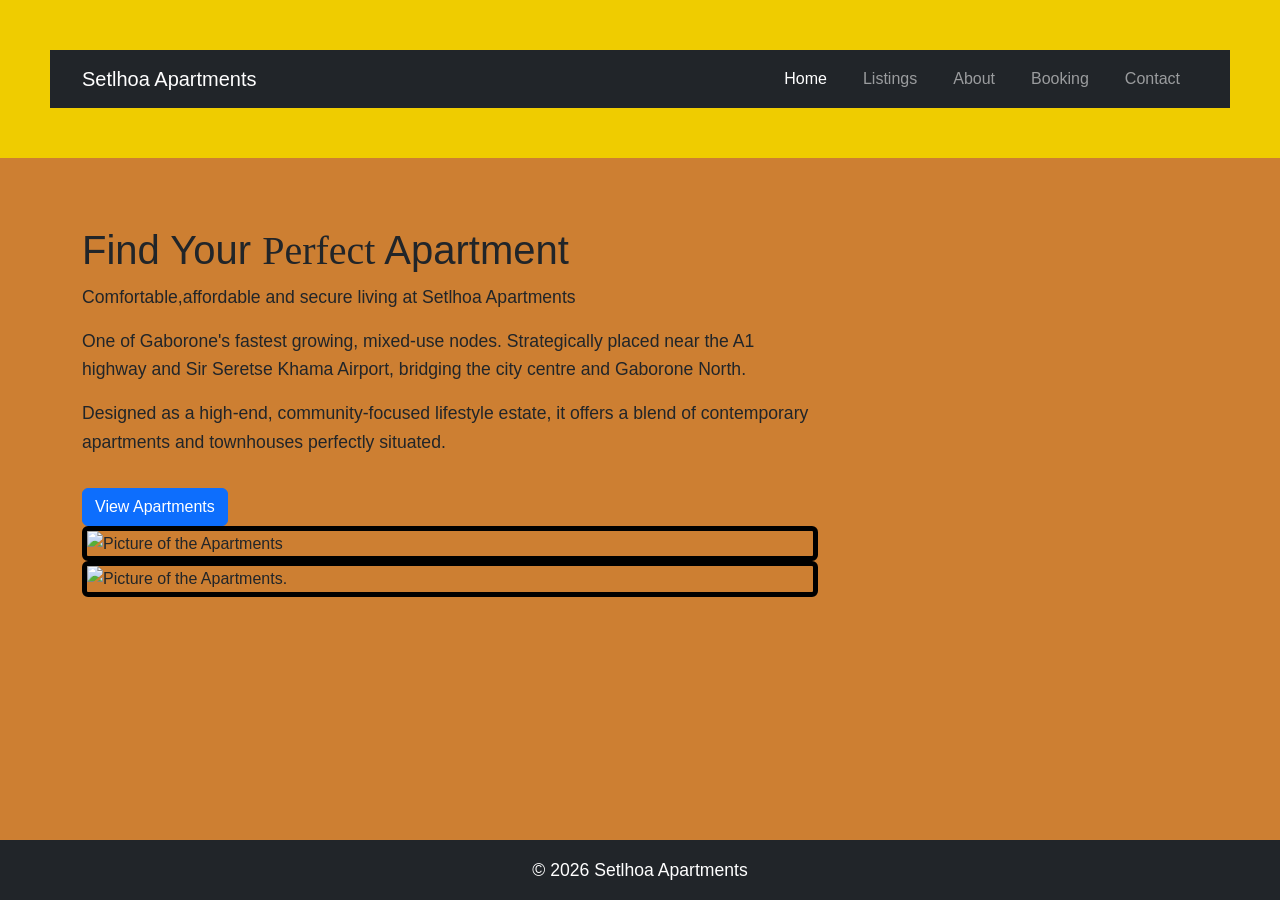
==== index.html @ 44d44f4f "Update index.html" ====
<!DOCTYPE html>
<html lang="en">

<head>

    <meta charset="UTF-8">
    <meta name= "viewport" content="width=device-width, initial-scale=1.0">

    <title>SETLHOA VILLAGE</title>

    <link rel="stylesheet" href="styles.css">

    <!-- Bootstrap CSS -->

    <link href="https://cdn.jsdelivr.net/npm/bootstrap@5.3.0/dist/css/bootstrap.min.css" rel="stylesheet">

    <!-- Bootstrap JS and dependencies -->

    <script src="https://cdn.jsdelivr.net/npm/@popperjs/core@2.11.6/dist/umd/popper.min.js"></script>

    <script src="https://cdn.jsdelivr.net/npm/bootstrap@5.3.0/dist/js/bootstrap.min.js"></script>
    <link rel="stylesheet" href="styles.css">
</head>

<body>

    <header>

        <nav class="navbar navbar-expand-lg navbar-dark bg-dark">

            <div class="container">

               <span class="navbar-brand">
                    Setlhoa Apartments
                </span>
                 
                <!-- MY MOBILE USERS MENU BUTTON -->
                <button 
                    class="navbar-toggler" 
                    type="button" 
                    data-bs-toggle="collapse" 
                    data-bs-target="#navbarNav"
                >
                    <span class="navbar-toggler-icon"></span>
                </button>
                <section class="collapse navbar-collapse" id="navbarNav">

                   <ul class="navbar-nav ms-auto">

                        <li class="nav-item">

                            <a class="nav-link active" href="index.html">Home</a>

                        </li>

                        <li class="nav-item">
                            <a class="nav-link" href="listings.html">Listings</a>
                        </li>  

                        <li class="nav-item">

                            <a class="nav-link" href="about.html">About</a>

                        </li>
                            <li class="nav-item">
                            <a class="nav-link" href="Bookings.html">Booking</a>
                        </li>
                        <li class="nav-item">

                            <a class="nav-link" href="contact.html">Contact</a>

                        </li>

                    </ul>

                </section>

            </div>

        </nav>

    </header>


    <main class="container my-5">

        <section class="row">

            <article class="col-md-8">

                <h1>Find Your <span class="highlight">Perfect</span> Apartment</h1>

                <p>Comfortable,affordable and secure living at Setlhoa Apartments</p>
                <p>One of Gaborone's fastest growing, mixed-use nodes. Strategically placed near 
                    the A1 highway and Sir Seretse Khama Airport, bridging the city centre and Gaborone North.</p>
                <p>Designed as a high-end, community-focused lifestyle estate, it offers a blend of contemporary apartments and townhouses perfectly situated.</p>
                <a href="listings.html" class="btn btn-primary mt-3">View Apartments</a>

                <img src="https://cdn.remax.co.za/listings/4179878/original/96c391ef-ecb1-cd31-a8f9-3b75e5487278.jpg" 
                    alt="Picture of the Apartments" 
                    class="img-fluid rounded">
                
                <img src="https://resources.pamgolding.co.za/content/properties/202403/2080085/h/2080085_H_24.jpg" 
                     alt="Picture of the Apartments." 
                     class="img-fluid rounded">

            </article>
        </section>
         

    </main>

     <footer class="bg-dark text-white text-center py-3">

        <p class="mb-0">
            &copy; 2026 Setlhoa Apartments
        </p>

    </footer>

    <!-- Bootstrap JS -->
    <script src="https://cdn.jsdelivr.net/npm/bootstrap@5.3.0/dist/js/bootstrap.bundle.min.js"></script>

</body>
</html>
---- styles.css ----
body{

	font-family: Arial, sans-serif;
	background-color: #cd7f32; !important;
	margin: 0;
	padding: 0;
	
	line-height: 1.6;
}

header {

	background-color: #efcc00;

	color: white;

	padding: 50px;

	text-align: center;

}

header h1 {
	margin: 0;

}
.highlight {
	font-family: "Georgia", serif;
}

nav a {

	color: white;

	text-decoration: none;

	margin: 0 10px;
}


nav a:hover {

	text-decoration: underline;

}
main {
	background-color:transparent;
	padding: 20px;

	max-width: 800px;
	margin: 0 auto;

}


	main img {

	max-width: 100%;
	height: auto;
	display: block;
	margin: 0 auto;
}
footer {

	background-color: #333;
	color: white;
	text-align: center;
	padding: 10px;
	position: fixed;
	bottom: 0;
	width: 100%;
}
	p {

font-size: 1.1em;
	}
	a {

color: #4CAF50;

text-decoration: none;

}


a:hover {

text-decoration: underline;

}
img {
	width:100%;
	border: 5px solid #000000;

	border-radius: 10px;

}
main a[href^="mailto:"] {

color: #ff5722;

font-weight: bold;

}
---- styles.css ----
body{

	font-family: Arial, sans-serif;
	background-color: #cd7f32; !important;
	margin: 0;
	padding: 0;
	
	line-height: 1.6;
}

header {

	background-color: #efcc00;

	color: white;

	padding: 50px;

	text-align: center;

}

header h1 {
	margin: 0;

}
.highlight {
	font-family: "Georgia", serif;
}

nav a {

	color: white;

	text-decoration: none;

	margin: 0 10px;
}


nav a:hover {

	text-decoration: underline;

}
main {
	background-color:transparent;
	padding: 20px;

	max-width: 800px;
	margin: 0 auto;

}


	main img {

	max-width: 100%;
	height: auto;
	display: block;
	margin: 0 auto;
}
footer {

	background-color: #333;
	color: white;
	text-align: center;
	padding: 10px;
	position: fixed;
	bottom: 0;
	width: 100%;
}
	p {

font-size: 1.1em;
	}
	a {

color: #4CAF50;

text-decoration: none;

}


a:hover {

text-decoration: underline;

}
img {
	width:100%;
	border: 5px solid #000000;

	border-radius: 10px;

}
main a[href^="mailto:"] {

color: #ff5722;

font-weight: bold;

}
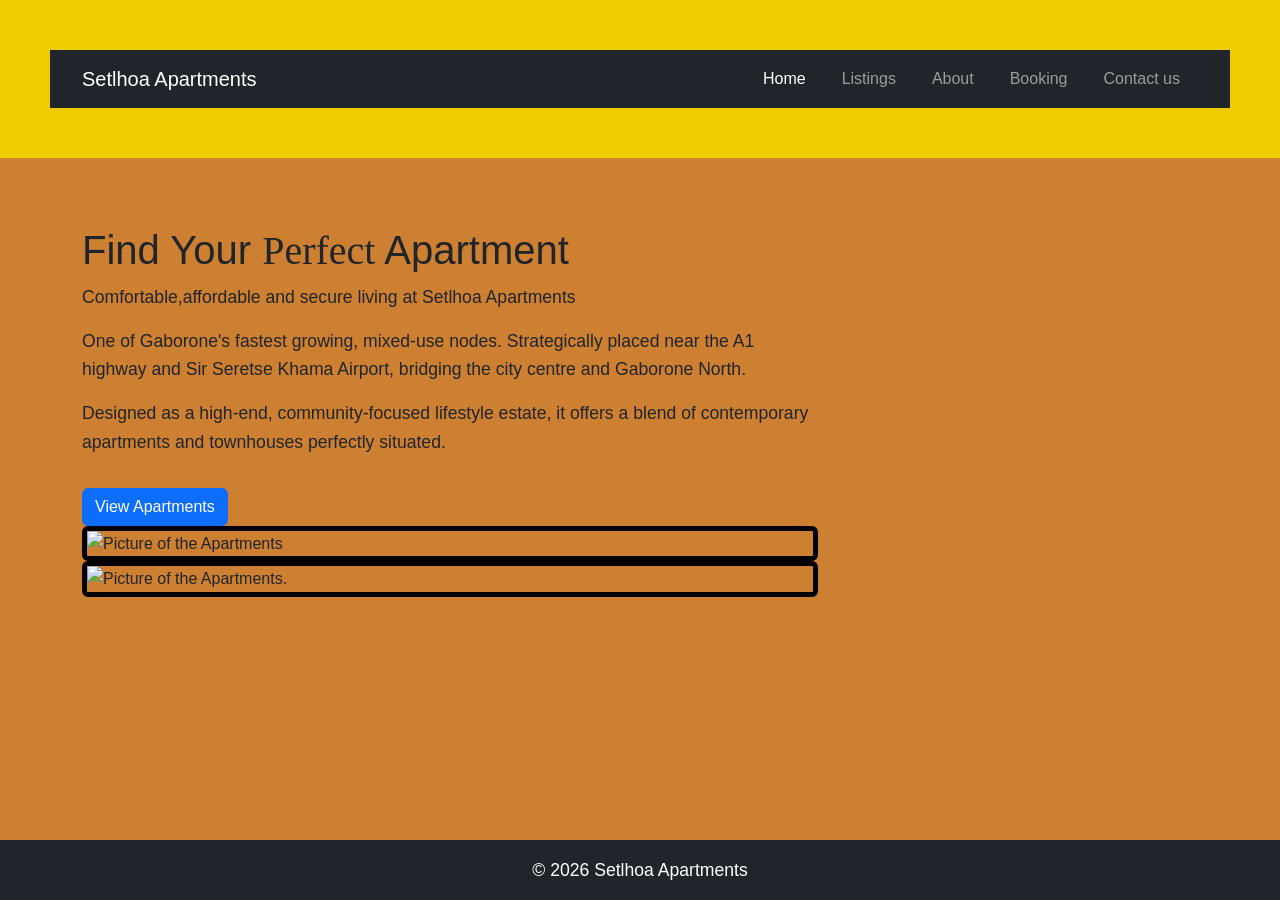
==== commit d38aebc8: "Update index.html" ====
--- a/index.html
+++ b/index.html
@@ -67,7 +67,7 @@
                         </li>
                         <li class="nav-item">
 
-                            <a class="nav-link" href="contact.html">Contact</a>
+                            <a class="nav-link" href="contact.html">Contact us</a>
 
                         </li>
 
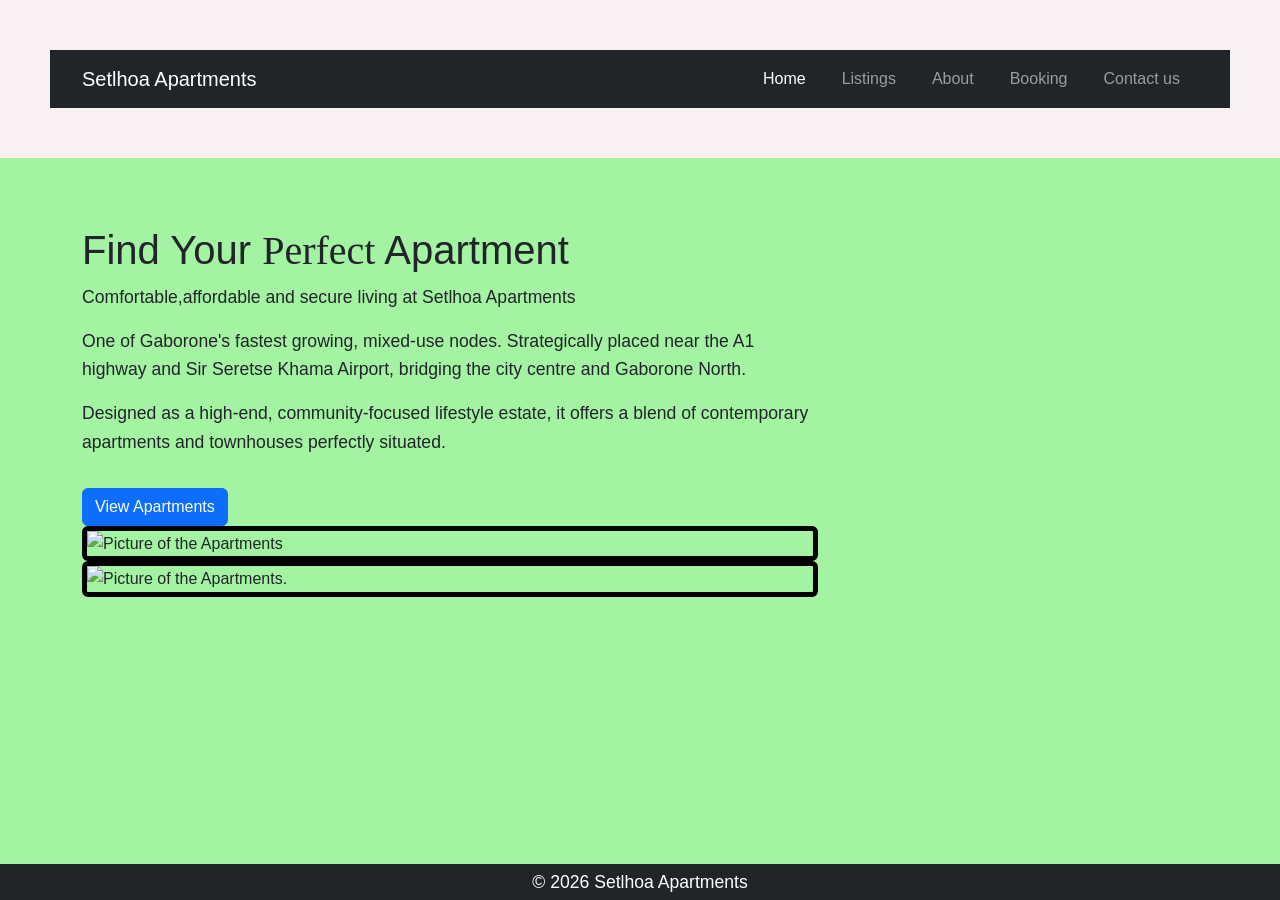
==== commit 20bc358e: "Update index.html" ====
--- a/index.html
+++ b/index.html
@@ -110,7 +110,7 @@
 
     </main>
 
-     <footer class="bg-dark text-white text-center py-3">
+     <footer class="bg-dark text-white text-center py-1">
 
         <p class="mb-0">
             &copy; 2026 Setlhoa Apartments
--- a/styles.css
+++ b/styles.css
@@ -2,7 +2,7 @@
 body{
 
 	font-family: Arial, sans-serif;
-	background-color: #cd7f32; !important;
+	background-color:#A3F3A3; !important;
 	margin: 0;
 	padding: 0;
 	
@@ -11,7 +11,7 @@
 
 header {
 
-	background-color: #efcc00;
+	background-color: #f9f1f1;
 
 	color: white;
 
--- a/styles.css
+++ b/styles.css
@@ -2,7 +2,7 @@
 body{
 
 	font-family: Arial, sans-serif;
-	background-color: #cd7f32; !important;
+	background-color:#A3F3A3; !important;
 	margin: 0;
 	padding: 0;
 	
@@ -11,7 +11,7 @@
 
 header {
 
-	background-color: #efcc00;
+	background-color: #f9f1f1;
 
 	color: white;
 
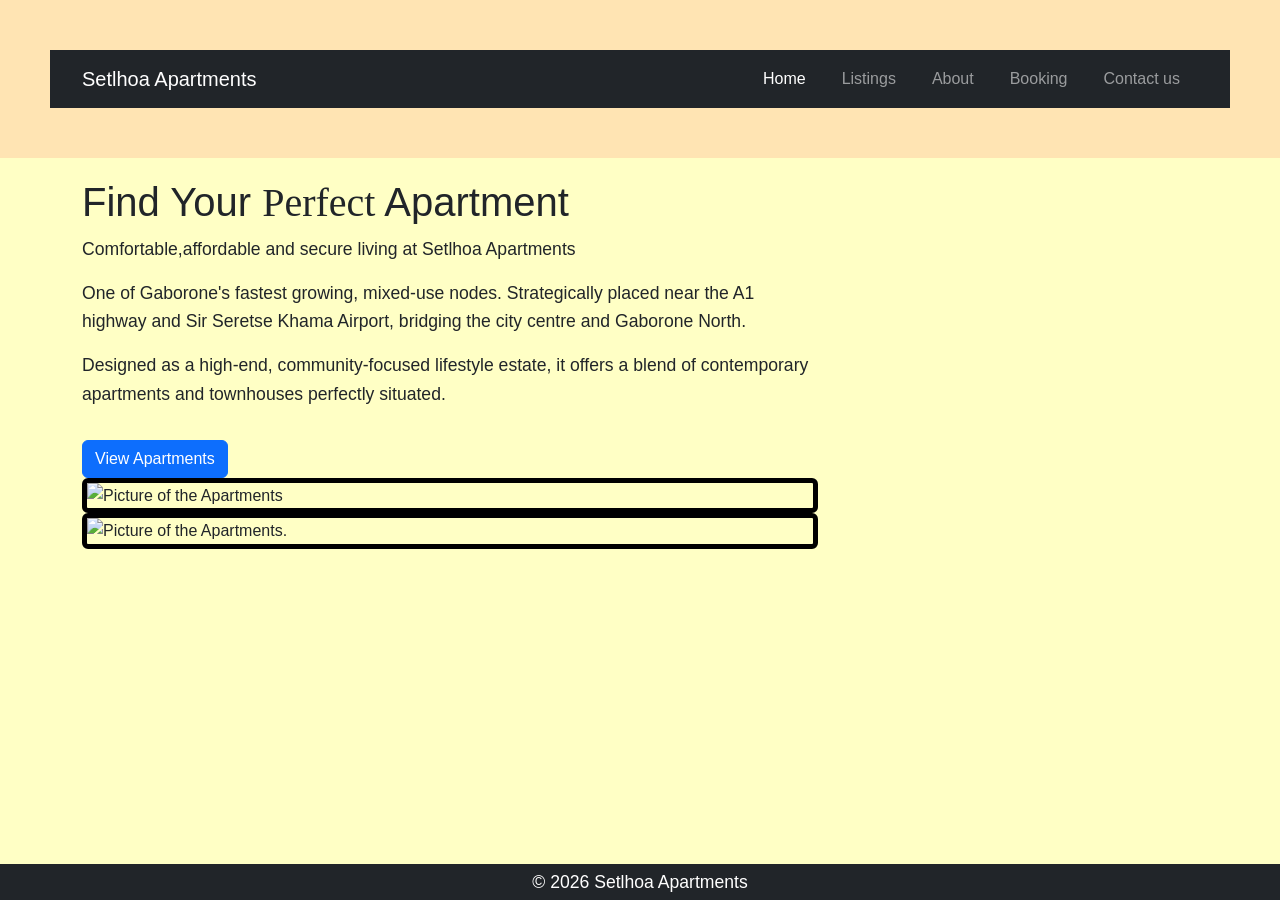
==== commit 71316829: "Update index.html" ====
--- a/index.html
+++ b/index.html
@@ -82,7 +82,7 @@
     </header>
 
 
-    <main class="container my-5">
+    <main class="container">
 
         <section class="row">
 
--- a/styles.css
+++ b/styles.css
@@ -2,7 +2,7 @@
 body{
 
 	font-family: Arial, sans-serif;
-	background-color:#A3F3A3; !important;
+	background-color:#FFFFC5; !important;
 	margin: 0;
 	padding: 0;
 	
@@ -11,7 +11,7 @@
 
 header {
 
-	background-color: #f9f1f1;
+	background-color: #FFE4B3;
 
 	color: white;
 
--- a/styles.css
+++ b/styles.css
@@ -2,7 +2,7 @@
 body{
 
 	font-family: Arial, sans-serif;
-	background-color:#A3F3A3; !important;
+	background-color:#FFFFC5; !important;
 	margin: 0;
 	padding: 0;
 	
@@ -11,7 +11,7 @@
 
 header {
 
-	background-color: #f9f1f1;
+	background-color: #FFE4B3;
 
 	color: white;
 
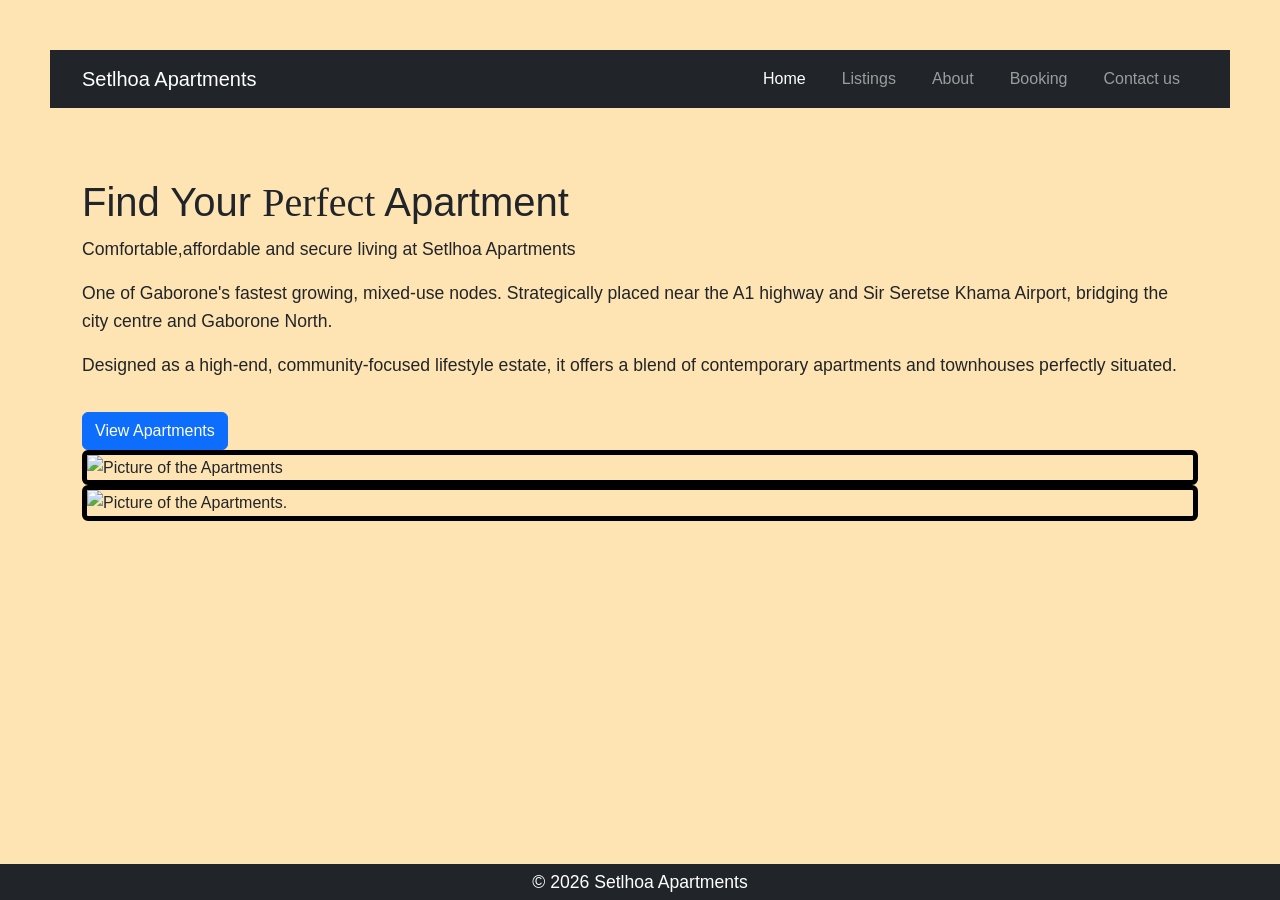
==== commit 9ff61a66: "Update index.html" ====
--- a/index.html
+++ b/index.html
@@ -10,15 +10,13 @@
 
     <link rel="stylesheet" href="styles.css">
 
-    <!-- Bootstrap CSS -->
-
-    <link href="https://cdn.jsdelivr.net/npm/bootstrap@5.3.0/dist/css/bootstrap.min.css" rel="stylesheet">
 
     <!-- Bootstrap JS and dependencies -->
 
     <script src="https://cdn.jsdelivr.net/npm/@popperjs/core@2.11.6/dist/umd/popper.min.js"></script>
 
     <script src="https://cdn.jsdelivr.net/npm/bootstrap@5.3.0/dist/js/bootstrap.min.js"></script>
+     <link href="https://cdn.jsdelivr.net/npm/bootstrap@5.3.0/dist/css/bootstrap.min.css" rel="stylesheet">
     <link rel="stylesheet" href="styles.css">
 </head>
 
@@ -86,7 +84,7 @@
 
         <section class="row">
 
-            <article class="col-md-8">
+            <article>
 
                 <h1>Find Your <span class="highlight">Perfect</span> Apartment</h1>
 
--- a/styles.css
+++ b/styles.css
@@ -2,7 +2,7 @@
 body{
 
 	font-family: Arial, sans-serif;
-	background-color:#FFFFC5; !important;
+	background-color:#FFE4B3; !important;
 	margin: 0;
 	padding: 0;
 	
@@ -71,11 +71,13 @@
 	bottom: 0;
 	width: 100%;
 }
-	p {
+	
+p {
 
 font-size: 1.1em;
 	}
-	a {
+	
+a {
 
 color: #4CAF50;
 
@@ -103,3 +105,55 @@
 font-weight: bold;
 
 }
+
+
+.apartment-gallery {
+    max-width: 500px;
+    margin: auto;
+}
+
+#main-image {
+    width: 100%;
+    height: 350px;
+    object-fit: cover;
+    border-radius: 10px;
+}
+
+.gallery-controls {
+    margin-top: 10px;
+    text-align: center;
+}
+
+.gallery-controls button {
+    padding: 10px 20px;
+    margin: 5px;
+}
+
+
+
+
+
+
+
+
+.contact-content {
+    max-width: 700px;
+    margin: auto;
+    padding: 20px;
+}
+
+.contact-content h2 {
+    margin-bottom: 20px;
+}
+
+.contact-content address {
+    font-style: normal;
+    line-height: 2;
+}
+
+.contact-content a {
+    text-decoration: none;
+    color: #cd7f32;
+}
+
+
--- a/styles.css
+++ b/styles.css
@@ -2,7 +2,7 @@
 body{
 
 	font-family: Arial, sans-serif;
-	background-color:#FFFFC5; !important;
+	background-color:#FFE4B3; !important;
 	margin: 0;
 	padding: 0;
 	
@@ -71,11 +71,13 @@
 	bottom: 0;
 	width: 100%;
 }
-	p {
+	
+p {
 
 font-size: 1.1em;
 	}
-	a {
+	
+a {
 
 color: #4CAF50;
 
@@ -103,3 +105,55 @@
 font-weight: bold;
 
 }
+
+
+.apartment-gallery {
+    max-width: 500px;
+    margin: auto;
+}
+
+#main-image {
+    width: 100%;
+    height: 350px;
+    object-fit: cover;
+    border-radius: 10px;
+}
+
+.gallery-controls {
+    margin-top: 10px;
+    text-align: center;
+}
+
+.gallery-controls button {
+    padding: 10px 20px;
+    margin: 5px;
+}
+
+
+
+
+
+
+
+
+.contact-content {
+    max-width: 700px;
+    margin: auto;
+    padding: 20px;
+}
+
+.contact-content h2 {
+    margin-bottom: 20px;
+}
+
+.contact-content address {
+    font-style: normal;
+    line-height: 2;
+}
+
+.contact-content a {
+    text-decoration: none;
+    color: #cd7f32;
+}
+
+
